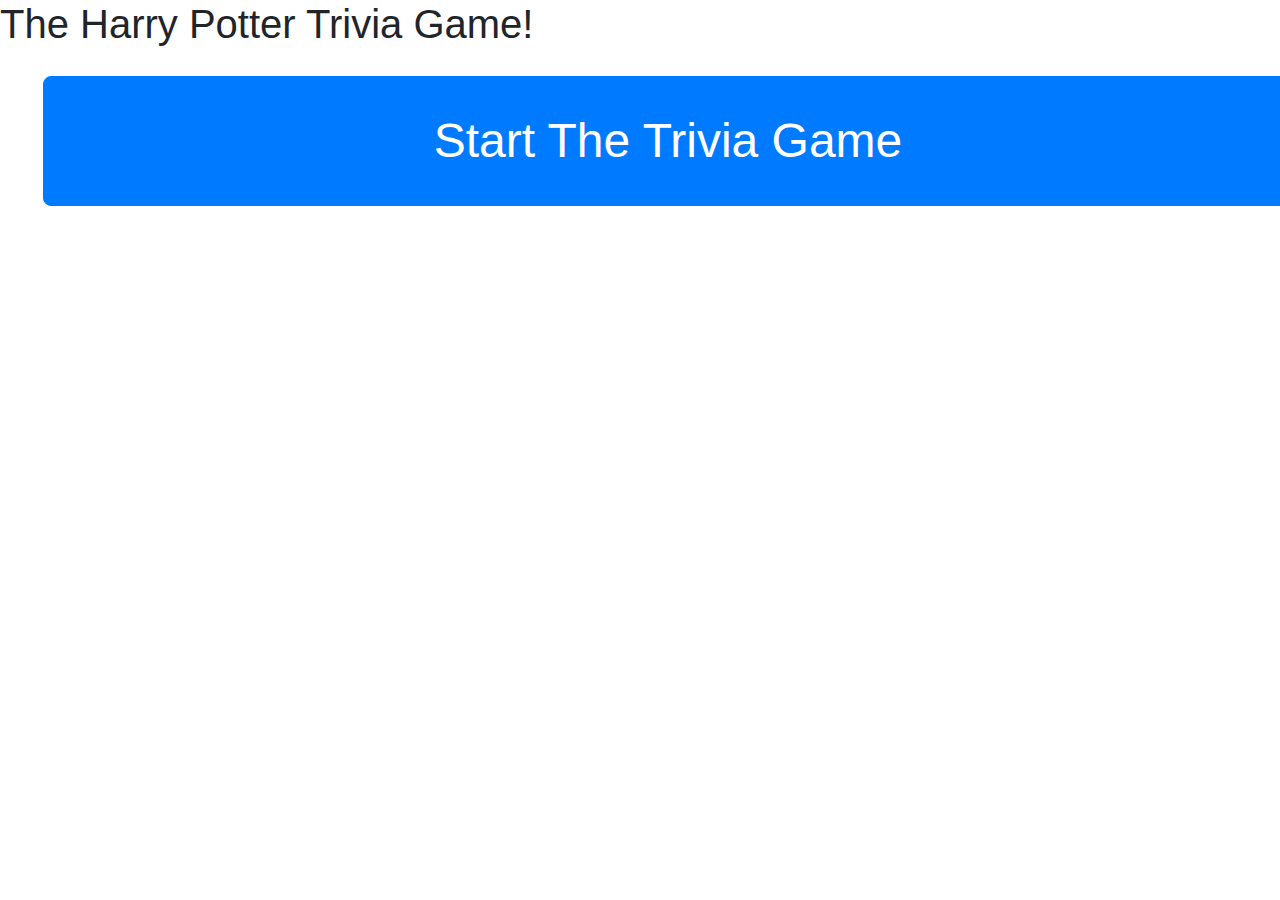
==== index.html @ 0bceca87 "Good first working version of site files." ====
<!DOCTYPE html>
<html>
<head>
    <meta charset="utf-8" />
    <meta http-equiv="X-UA-Compatible" content="IE=edge">
    <title>Trivia Game</title>
    <meta name="viewport" content="width=device-width, initial-scale=1">

    <link rel="stylesheet" type="text/css" href="assets/css/reset.css">
    <link rel="stylesheet" type="text/css" href="https://maxcdn.bootstrapcdn.com/bootstrap/4.0.0-beta.3/css/bootstrap.min.css">
    <link rel="stylesheet" type="text/css" href="assets/css/style.css">

    <!-- Added link to the jQuery Library -->
    <script src="https://cdnjs.cloudflare.com/ajax/libs/jquery/3.2.1/jquery.min.js"></script>
</head>
<body>

  <h1>The Harry Potter Trivia Game!</h1>

  <!-- Present a big BUTTON for starting the game  -->

  <div class="col-md-12">
    <button type="button" class="btn btn-primary btn-xlarge btn-block" id="startButton" onclick="window.open('started.html','_self')">Start The Trivia Game</button>  <!--  -->
  </div>

  <!-- <script type="text/javascript" src="assets/javascript/app.js"></script> -->

</body>
</html>
---- assets/css/style.css ----
.btn-xlarge{
  padding: 28px;
  margin: 28px;
  font-size: 48px; //change this to your desired size
  line-height: normal;
  -webkit-border-radius: 8px;
     -moz-border-radius: 8px;
          border-radius: 8px;
}

.btn-large{
  padding: 28px;
  margin: 28px;
  font-size: 24px; //change this to your desired size
  line-height: normal;
  -webkit-border-radius: 8px;
     -moz-border-radius: 8px;
          border-radius: 8px;
}

#timerDisplay {
  font-family: monospace;
  font-size: 28px;
  color: green;
  /* Typography */
  text-align: center;
  /* Visual */
  background: black;
}
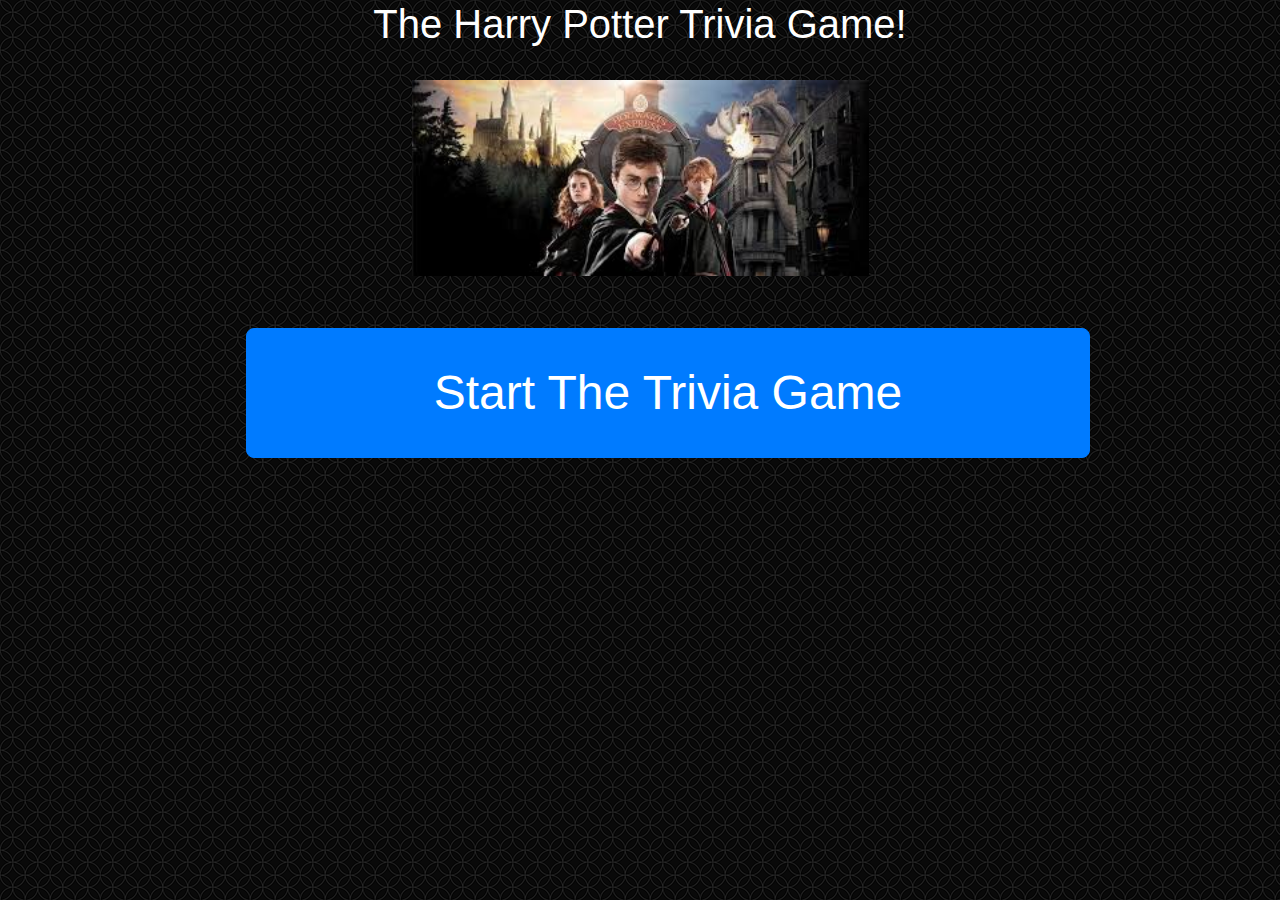
==== commit 3dcdb9fb: "Good second working version of site files." ====
--- a/index.html
+++ b/index.html
@@ -14,15 +14,18 @@
     <script src="https://cdnjs.cloudflare.com/ajax/libs/jquery/3.2.1/jquery.min.js"></script>
 </head>
 <body>
-
   <h1>The Harry Potter Trivia Game!</h1>
-
+  <br>
+  <img src="assets/images/harryPotterStart.jpg" class="img-responsive auth-image center" alt="Harry Potter Theme Image" width="457px" height="196px">
+  <br>
   <!-- Present a big BUTTON for starting the game  -->
-
-  <div class="col-md-12">
-    <button type="button" class="btn btn-primary btn-xlarge btn-block" id="startButton" onclick="window.open('started.html','_self')">Start The Trivia Game</button>  <!--  -->
+  <div class="row">
+    <div class="col-md-2"></div>
+    <div class="col-md-8">
+      <button type="button" class="btn btn-primary btn-xlarge btn-block" id="startButton" onclick="window.open('started.html','_self')">Start The Trivia Game</button>
+    </div>
+    <div class="col-md-2"></div>
   </div>
-
   <!-- <script type="text/javascript" src="assets/javascript/app.js"></script> -->
 
 </body>
--- a/assets/css/style.css
+++ b/assets/css/style.css
@@ -1,5 +1,24 @@
 
 
+body{
+    background: url("../images/spirationDark.png");
+}
+
+h1{
+  color: #fff;
+  text-align: center;
+}
+
+img {
+  display:block;
+  margin-left:auto;
+  margin-right:auto;
+}
+
+#triviaQuestion, #ansChoice1, #ansChoice2, #ansChoice3, #ansChoice4{
+  color: #fff;
+  font-size: 16px;
+}
 
 .btn-xlarge{
   padding: 28px;
